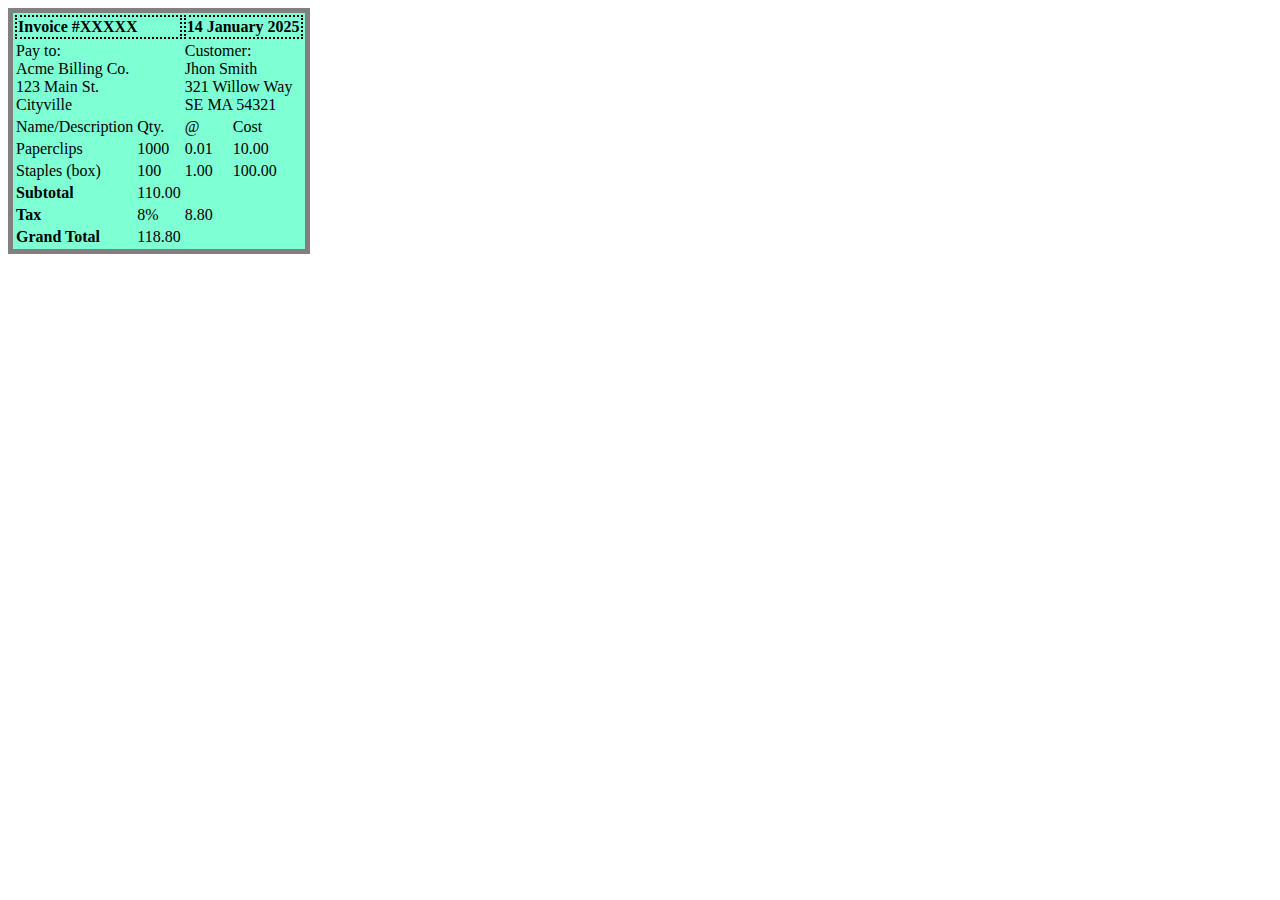
==== index.html @ 6ebfb4ec "Commit" ====
<!DOCTYPE html>
<html lang="es">
<head>
    <meta charset="UTF-8">
    <meta http-equiv="X-UA-Compatible" content="IE=edge">
    <meta name="viewport" content="width=device-width, initial-scale=1.0">
    <title>Factura</title>
    <link rel="stylesheet" href="./css/styles.css">
</head>
<body>
   <main>
    <section>
        <table>
                  
            <tr>
                
                <th colspan="2">Invoice #XXXXX</th>
                <th colspan="2">14 January 2025</th>
                
            </tr>
             
            
            <tr aria-rowspan="7">
                <td colspan="2">Pay to:<br> Acme Billing Co. <br>123 Main St. <br>Cityville</td>
                <td colspan="2">Customer:<br>Jhon Smith<br>321 Willow Way<br>SE MA 54321</td>
            </tr>

            <tr>
                <td>Name/Description</td>
                <td>Qty.</td>
                <td>@</td>
                <td>Cost</td>
            </tr>

            <tr>
                <td>Paperclips</td>
                <td>1000</td>
                <td>0.01</td>
                <td>10.00</td>
            </tr>

            <tr>
                <td>Staples (box)</td>
                <td>100</td>
                <td>1.00</td>
                <td>100.00</td>
            </tr>

            <tr>
                <td><b>Subtotal</b></td>
                <td>110.00</td>
            </tr>

            <tr>
                <td><b>Tax</b></td>
                <td>8%</td>
                <td>8.80</td>
            </tr>

            <tr>
                <td><b>Grand Total</b></td>
                <td>118.80</td>
            </tr>
        </table>
    
    </section>

   </main> 
</body>
</html>
---- css/styles.css ----
table{
    background-color: aquamarine;
    border-style: solid;
    border-width: 5px;
}

th{
    border-style: dotted;
    border-width: 2px;
    text-align: left;
}

tr{
    border-style: dotted;
    border-width: 2px;
    
}
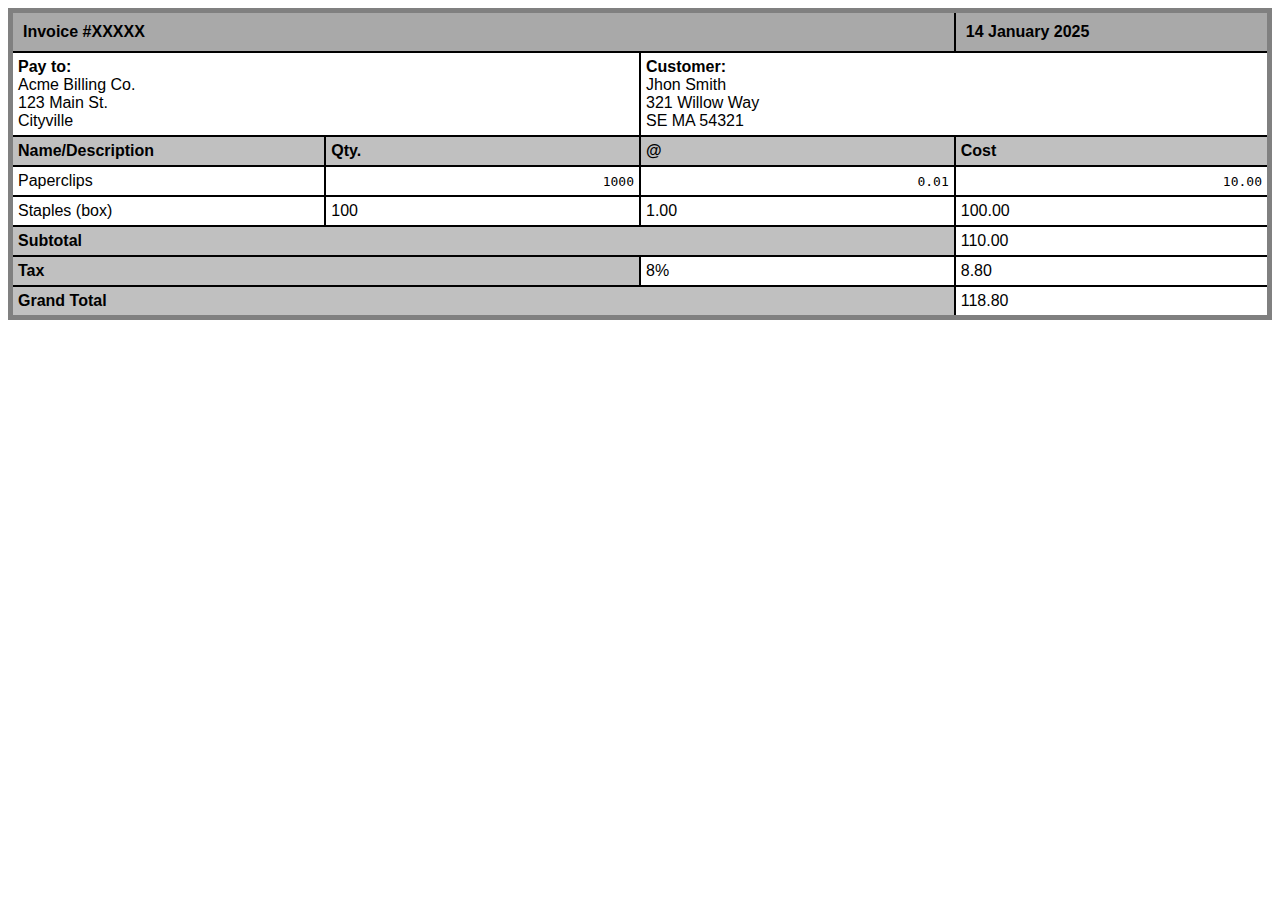
==== commit 7059873e: "editado estilo" ====
--- a/index.html
+++ b/index.html
@@ -13,30 +13,33 @@
         <table>
                   
             <tr>
-                
-                <th colspan="2">Invoice #XXXXX</th>
-                <th colspan="2">14 January 2025</th>
-                
+                <th colspan="3">Invoice #XXXXX</th>
+                <th colspan="1">14 January 2025</th>
             </tr>
              
-            
-            <tr aria-rowspan="7">
-                <td colspan="2">Pay to:<br> Acme Billing Co. <br>123 Main St. <br>Cityville</td>
-                <td colspan="2">Customer:<br>Jhon Smith<br>321 Willow Way<br>SE MA 54321</td>
+            <tr>
+                <td colspan="2"><b>Pay to:</b>
+                    Acme Billing Co.
+                    123 Main St.
+                    Cityville</td>
+                <td colspan="2"><b>Customer:</b>
+                    Jhon Smith
+                    321 Willow Way
+                    SE MA 54321</td>
             </tr>
 
-            <tr>
-                <td>Name/Description</td>
-                <td>Qty.</td>
-                <td>@</td>
-                <td>Cost</td>
+            <tr id="content">
+                <td><b>Name/Description</b></td>
+                <td><b>Qty.</b></td>
+                <td><b>@</b></td>
+                <td><b>Cost</b></td>
             </tr>
 
             <tr>
                 <td>Paperclips</td>
-                <td>1000</td>
-                <td>0.01</td>
-                <td>10.00</td>
+                <td class="number">1000</td>
+                <td class="number">0.01</td>
+                <td class="number">10.00</td>
             </tr>
 
             <tr>
@@ -47,18 +50,18 @@
             </tr>
 
             <tr>
-                <td><b>Subtotal</b></td>
+                <td bgcolor="silver"; colspan="3"><b>Subtotal</b></td>
                 <td>110.00</td>
             </tr>
 
             <tr>
-                <td><b>Tax</b></td>
+                <td bgcolor="silver"; colspan="2"><b>Tax</b></td>
                 <td>8%</td>
                 <td>8.80</td>
             </tr>
 
             <tr>
-                <td><b>Grand Total</b></td>
+                <td bgcolor="silver"; colspan="3";><b>Grand Total</b></td>
                 <td>118.80</td>
             </tr>
         </table>
--- a/css/styles.css
+++ b/css/styles.css
@@ -1,17 +1,41 @@
+*{
+    font-family: Arial, Helvetica, sans-serif;
+}
+
 table{
-    background-color: aquamarine;
+    columns: 25%;
+    background-color:white;
     border-style: solid;
     border-width: 5px;
+    border-collapse: collapse;
+    white-space: pre-line;
+    table-layout: fixed;
+    column-fill: balance;
+    width: 100%;
 }
 
-th{
-    border-style: dotted;
+th, tr, td {
+    border-style: solid;
     border-width: 2px;
     text-align: left;
 }
 
-tr{
-    border-style: dotted;
-    border-width: 2px;
-    
-}+th {
+    padding: 10px;
+    background-color: darkgray;
+}
+
+td {
+    padding: 5px;
+    word-wrap: break-word;
+}
+
+td.number{
+    font-family: monospace;
+    text-align: right;
+    text-size-adjust: auto;
+}
+#content{
+    background-color: silver;
+}
+
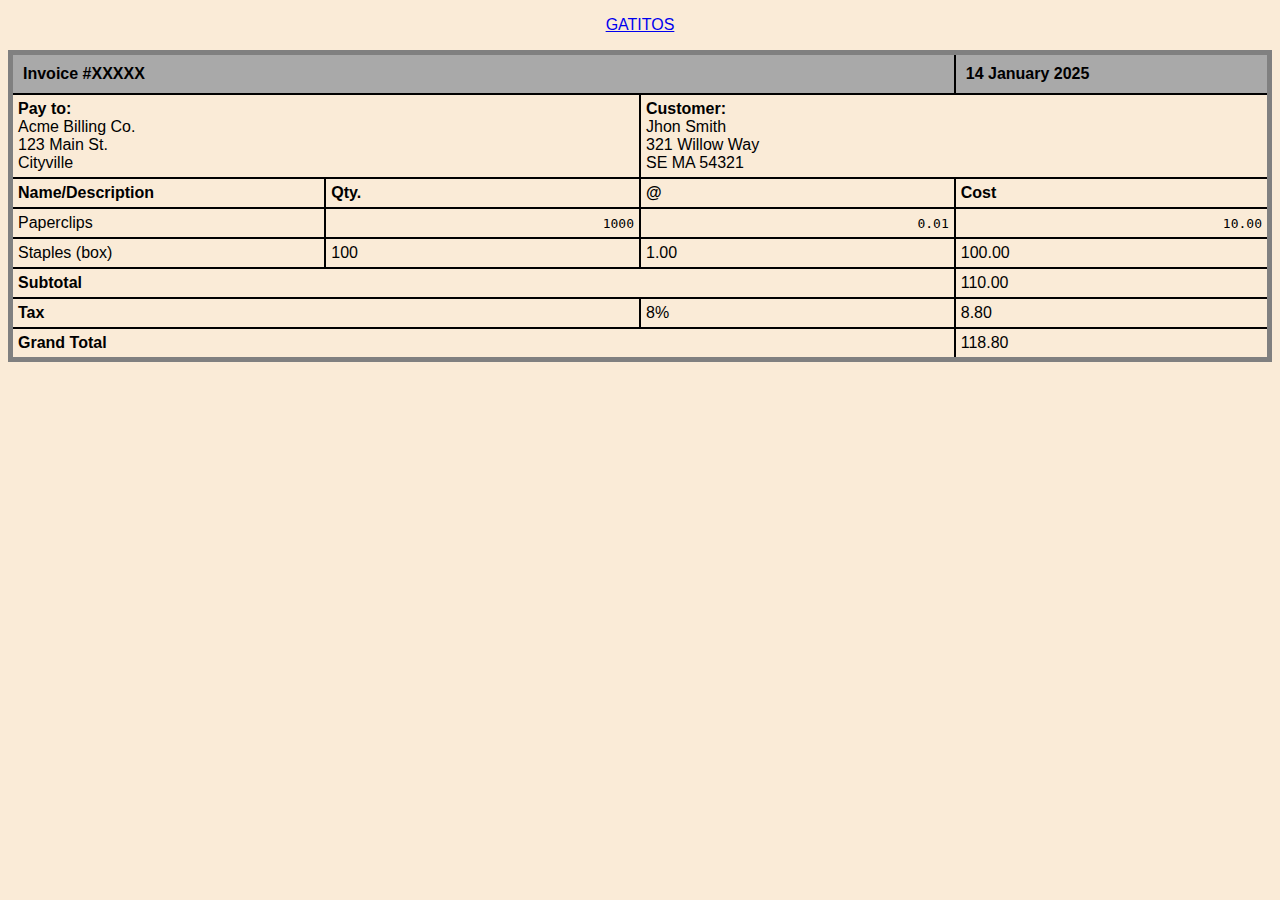
==== commit 6278ea77: "Actualización de contenido" ====
--- a/index.html
+++ b/index.html
@@ -8,9 +8,14 @@
     <link rel="stylesheet" href="./css/styles.css">
 </head>
 <body>
+    <header>
+        <nav>
+            <p><a href="./gatitos.html">GATITOS</a></p>
+        </nav>
+    </header>
    <main>
     <section>
-        <table>
+        <table id="table">
                   
             <tr>
                 <th colspan="3">Invoice #XXXXX</th>
--- a/css/styles.css
+++ b/css/styles.css
@@ -1,8 +1,10 @@
 *{
     font-family: Arial, Helvetica, sans-serif;
+    background-color: antiquewhite;
 }
 
-table{
+#table{
+    color: black;
     columns: 25%;
     background-color:white;
     border-style: solid;
@@ -39,3 +41,32 @@
     background-color: silver;
 }
 
+/*GATOS*/
+p{
+    text-align: center;
+    color: crimson;
+}
+
+nav{
+    text-align: center;
+    color: rebeccapurple;
+}
+
+nav>ul>li{
+    display: inline-block;
+}
+
+section{
+    text-align: center;
+    color: crimson;
+    vertical-align: middle;
+    justify-content: center;
+}
+
+img{
+    width: 500px;
+}
+
+video{
+    width: 500px;
+}
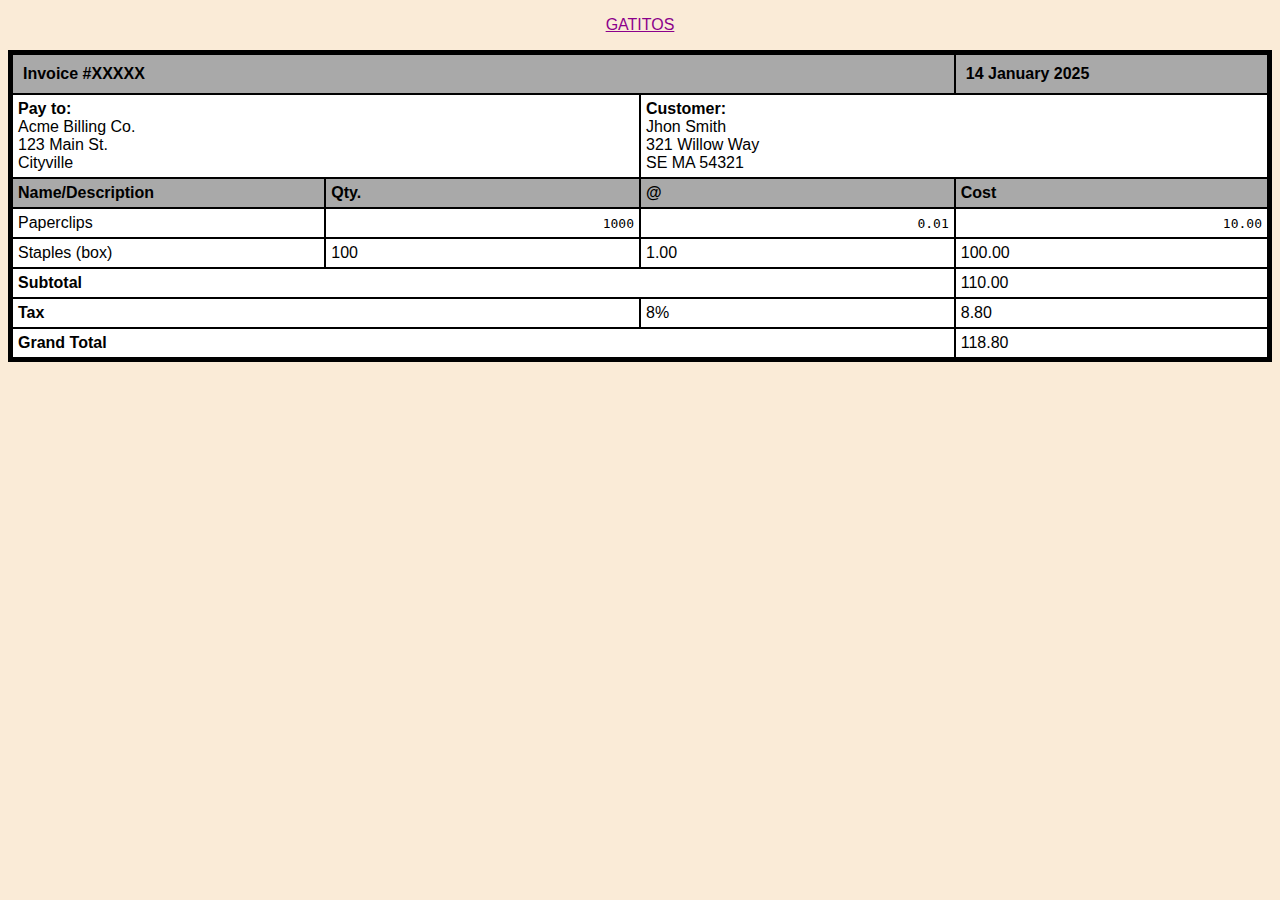
==== commit 1b011257: "actualización de estilos" ====
--- a/index.html
+++ b/index.html
@@ -33,11 +33,12 @@
                     SE MA 54321</td>
             </tr>
 
-            <tr id="content">
-                <td><b>Name/Description</b></td>
-                <td><b>Qty.</b></td>
-                <td><b>@</b></td>
-                <td><b>Cost</b></td>
+            <tr class="content">
+                <td class="content"><b>Name/Description</b></td>
+                <td class="content"><b>Qty.</b></td>
+                <td class="content"><b>@</b></td>
+                <td class="content"><b>Cost</b></td>
+                
             </tr>
 
             <tr>
--- a/css/styles.css
+++ b/css/styles.css
@@ -1,9 +1,13 @@
 *{
     font-family: Arial, Helvetica, sans-serif;
+}
+footer, body, header{
     background-color: antiquewhite;
 }
 
-#table{
+/*FACTURA*/
+table{
+    border-color: black;
     color: black;
     columns: 25%;
     background-color:white;
@@ -30,6 +34,7 @@
 td {
     padding: 5px;
     word-wrap: break-word;
+    background-color: white;
 }
 
 td.number{
@@ -37,23 +42,33 @@
     text-align: right;
     text-size-adjust: auto;
 }
-#content{
-    background-color: silver;
+
+td.content{
+    background-color: darkgray;
+}
+
+footer{
+    text-align: right;
 }
 
 /*GATOS*/
+a{
+    text-align: center;
+    color: darkmagenta;
+}
+/*
 p{
     text-align: center;
     color: crimson;
 }
-
+*/
 nav{
     text-align: center;
-    color: rebeccapurple;
 }
 
 nav>ul>li{
     display: inline-block;
+    padding: 15px;
 }
 
 section{
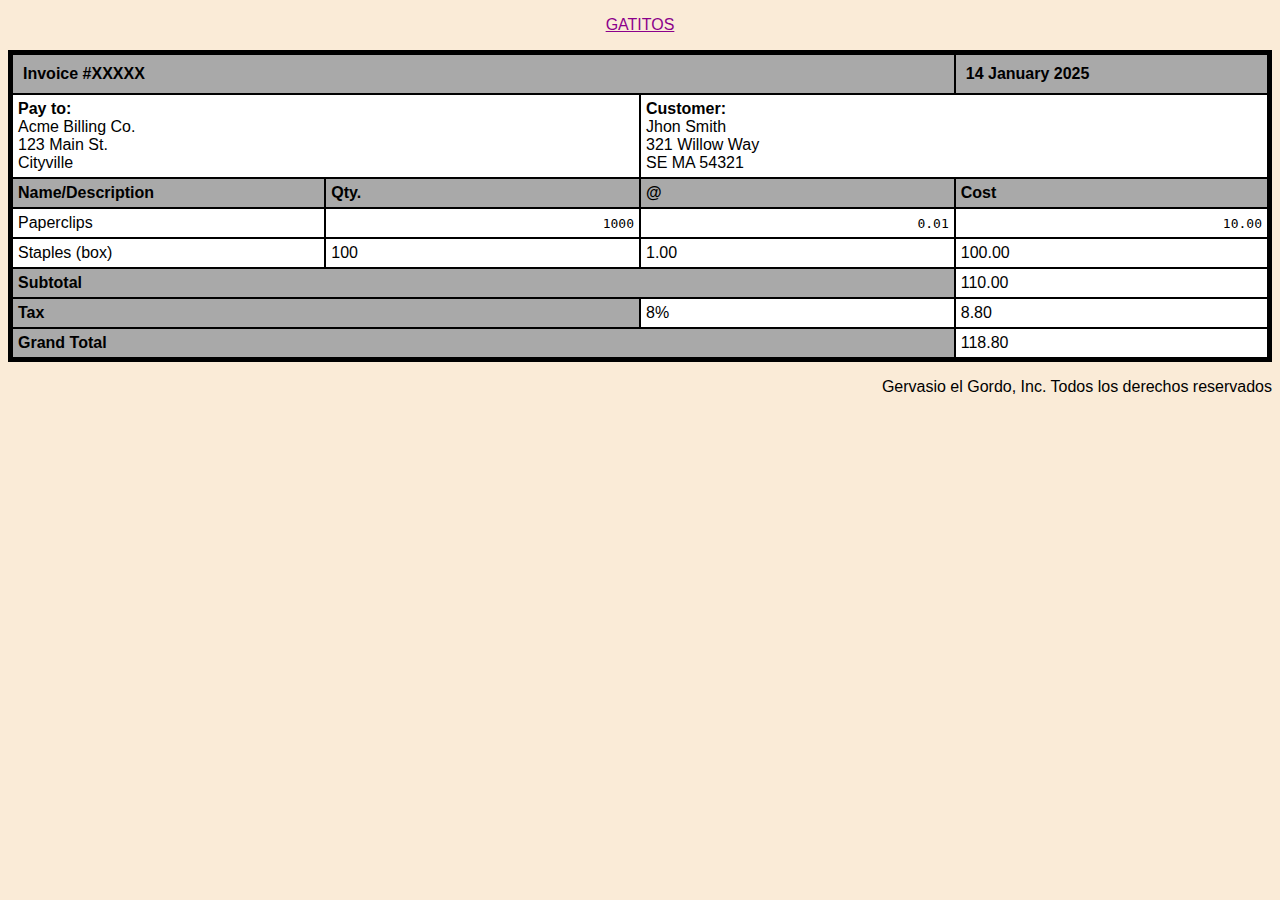
==== commit afae1e1d: "added mods" ====
--- a/index.html
+++ b/index.html
@@ -15,7 +15,7 @@
     </header>
    <main>
     <section>
-        <table id="table">
+        <table>
                   
             <tr>
                 <th colspan="3">Invoice #XXXXX</th>
@@ -33,10 +33,10 @@
                     SE MA 54321</td>
             </tr>
 
-            <tr class="content">
+            <tr>
                 <td class="content"><b>Name/Description</b></td>
                 <td class="content"><b>Qty.</b></td>
-                <td class="content"><b>@</b></td>
+                <td class="content"><strong>@</strong></td>
                 <td class="content"><b>Cost</b></td>
                 
             </tr>
@@ -56,24 +56,26 @@
             </tr>
 
             <tr>
-                <td bgcolor="silver"; colspan="3"><b>Subtotal</b></td>
+                <td class="content" colspan="3"><b>Subtotal</b></td>
                 <td>110.00</td>
             </tr>
 
             <tr>
-                <td bgcolor="silver"; colspan="2"><b>Tax</b></td>
+                <td class="content", colspan="2"><b>Tax</b></td>
                 <td>8%</td>
                 <td>8.80</td>
             </tr>
 
             <tr>
-                <td bgcolor="silver"; colspan="3";><b>Grand Total</b></td>
+                <td class="content", colspan="3";><b>Grand Total</b></td>
                 <td>118.80</td>
             </tr>
         </table>
     
     </section>
-
+    <footer>
+        <p>Gervasio el Gordo, Inc. Todos los derechos reservados</p>
+    </footer>
    </main> 
 </body>
 </html>